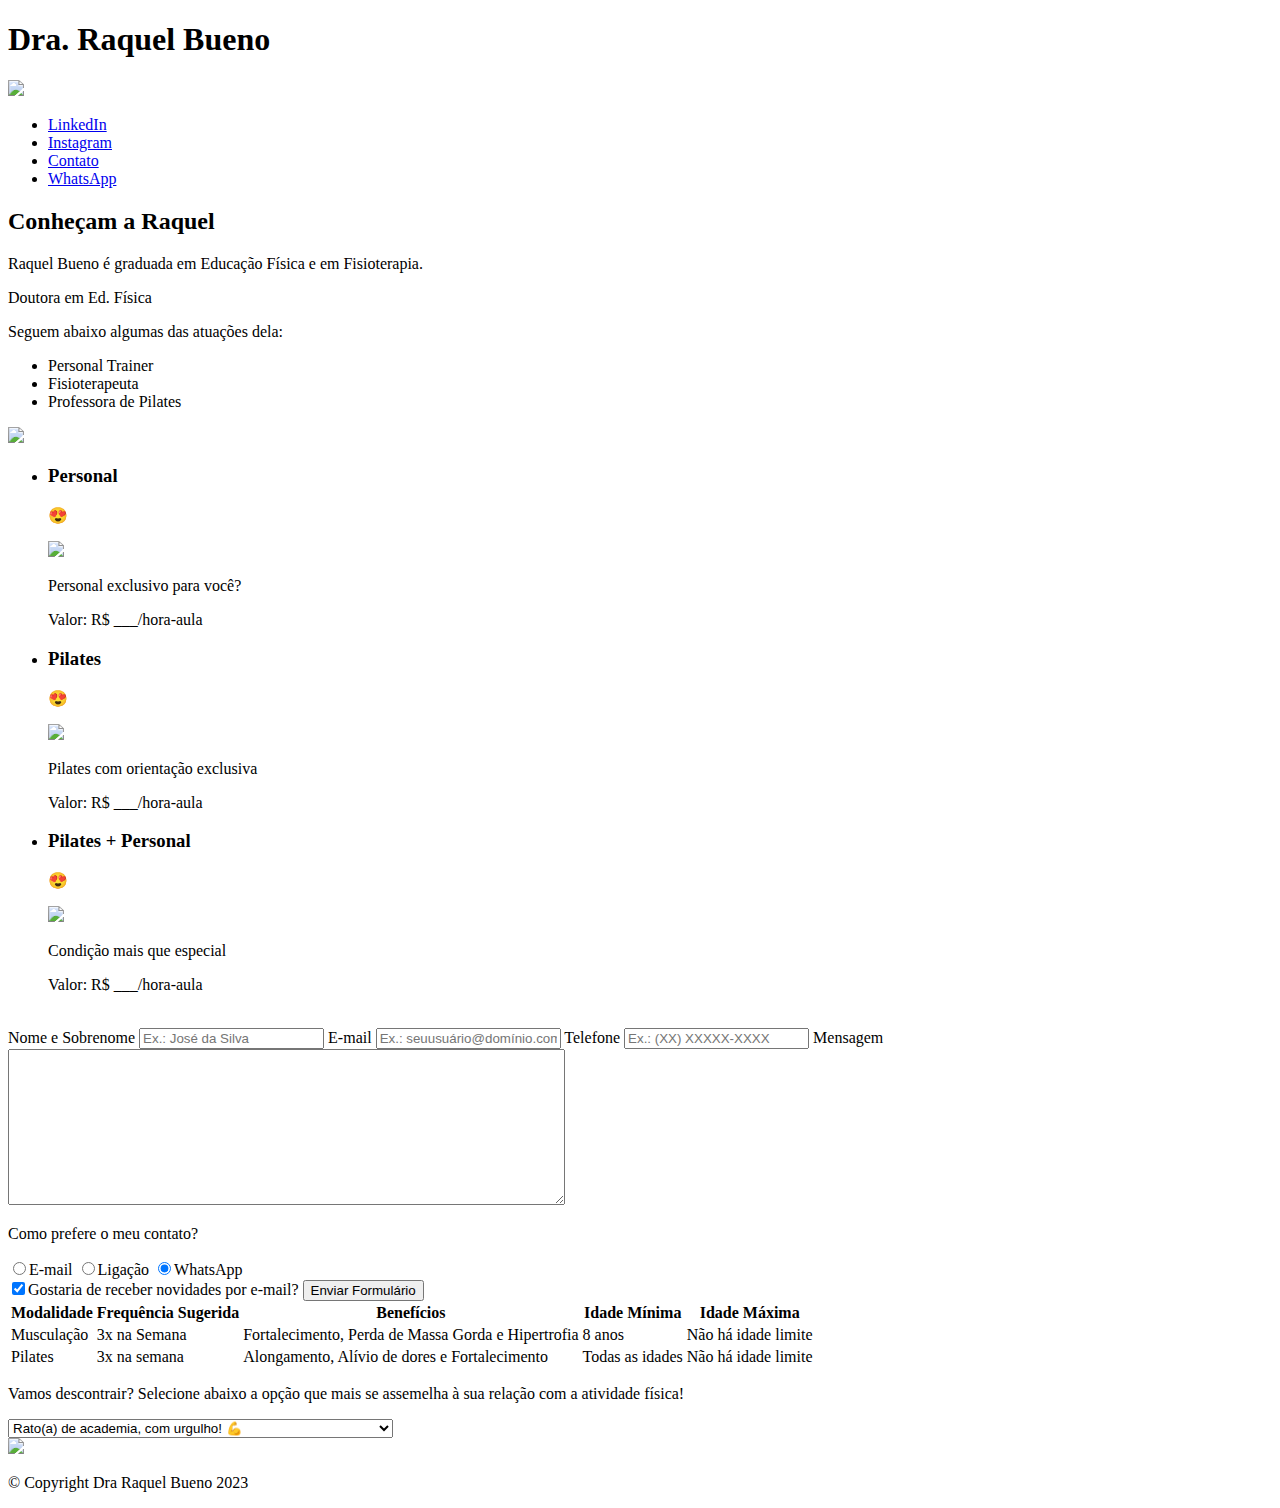
==== Produtos.html @ 339cc0a1 "adicionado o arquivo Produtos.html" ====
<!DOCTYPE html>
<html lang="pt-BR">
<head>
    <meta charset="UTF-8">
    <meta http-equiv="X-UA-Compatible" content="IE=edge">
    <meta name="viewport" content="width=device-width, initial-scale=1.0">
    <title>Dra. Raquel Bueno</title>
    <link rel="Stylesheet" href="style2.css">

</head>
<body>
    <header>
        <h1><strong>Dra. Raquel Bueno</strong></h1>
        <div class="caixa">
            <img id="logo_educa" src="educa.png">
            <nav>
                <ul>
                    <li><a href="https://www.linkedin.com/in/maria-raquel-oliveira-bueno-590a36100/?originalSubdomain=br" target="_blanked">LinkedIn</a></li>
                    <li><a href="https://www.instagram.com/rakbueno/?igshid=YmMyMTA2M2Y=" target="_blanked">Instagram</a></li>
                    <li><a href="#formulario">Contato</a></li>
                    <li><a href="https://wa.link/89w5hh" target="_blanked">WhatsApp</a></li>
                </ul>
            </nav>
        </div>
    </header>
    <div class="conhecam_a_raquel">
        <h2>Conheçam a Raquel</h2>
            <p>Raquel Bueno é graduada em Educação Física e em Fisioterapia.</p>
            <p>Doutora em Ed. Física </p>
    </div>
        <div class="informacoes">
        <p>Seguem abaixo algumas das atuações dela:</p>
        <ul>
            <li>Personal Trainer</li>
            <li>Fisioterapeuta</li>
            <li>Professora de Pilates</li>
        </ul>
        </div>
        <img class="foto-raquel" 
        src="Foto-Maria-Raquel-Oliveira-Bueno.jpg">
    <main>
        <ul class="produtos">
            <li>
                <h3>Personal</h3>
                <p>&#128525;</p>
                <img src="./Img/personal.jpg"> 
                <p>Personal exclusivo para você?</p>
                <p class="valor">Valor: R$ ___/hora-aula</p>   
            </li>
            <li>
                <h3>Pilates</h3>
                <p>&#128525;</p>
                <img src="./Img/pilates.jpg">
                <p>Pilates com orientação exclusiva</p>
                <p class="valor">Valor: R$ ___/hora-aula</p>
            </li>
            <li>
                <h3>Pilates + Personal</h3>
                <p>&#128525;</p>
                <img src="./Img/pilatespersonal.jpg">
                <p>Condição mais que especial</p>
                <p class="valor">Valor: R$ ___/hora-aula</p>
            </li>
        </ul>
        <br>
        <form id="formulario">
            <label for="nomeesobrenome">Nome e Sobrenome</label>
            <input type="text" id="nomeesobrenome" class="input-padrao" required placeholder="Ex.: José da Silva">
           
            <label for="email">E-mail</label>
            <input type="email" id="email" class="input-padrao" placeholder="Ex.: seuusuário@domínio.com">
           
            <label for="telefone">Telefone</label>
            <input type="tel" id="telefone" class="input-padrao" required placeholder="Ex.: (XX) XXXXX-XXXX">
           
            <label for="mensagem">Mensagem</label>
            <textarea cols="67" rows="10" id="mensagem" class="input-padrao"></textarea>

           
            <div>
                <p>Como prefere o meu contato?</p>
                <label for="radio-email"><input type="radio" name="contato" value="email" id="radio-email">E-mail</label>
                
                <label for="radio-ligacao"><input type="radio" name="contato" value="ligacao" id="radio-ligacao">Ligação</label>
                
                <label for="radio-whatsapp"><input type="radio" name="contato" id="whatsapp" value="whatsapp" checked>WhatsApp</label>
                </div>
            
            <label><input class="checkbox" type="checkbox" checked>Gostaria de receber novidades por e-mail?</label>
            
            <input class="submit" type="submit" value="Enviar Formulário">
    </form>
    <div>
        <table>
            <tr> 
                <th>Modalidade</th>
                <th>Frequência Sugerida</th>
                <th>Benefícios</th>
                <th>Idade Mínima</th>
                <th>Idade Máxima</th>
            </tr>
            <tr>
                <td>Musculação</td>
                <td>3x na Semana</td>
                <td>Fortalecimento, Perda de Massa Gorda e Hipertrofia</td>
                <td>8 anos</td>
                <td>Não há idade limite</td>
            </tr>
            <tr>
                <td>Pilates</td>
                <td>3x na semana</td>
                <td>Alongamento, Alívio de dores e Fortalecimento</td>
                <td>Todas as idades</td>
                <td>Não há idade limite</td>
            </tr>
        </table>
    </div>
    <div>
        <p>Vamos descontrair? Selecione abaixo a opção que mais se assemelha à sua relação com a atividade física!</p>
        <select>
            <option>Rato(a) de academia, com urgulho! &#128170</option>
            <option>Estou matriculado(a) na academia, mas sabe como é né? &#129335</option>
            <option>Esse ano eu prometi pra mim mesmo que vou começar! &#129310</option>
            <option>Deus é mais! Não sirvo pra isso não! &#9760</option>
        </select>
    </div>
    </main>
    <footer>
       <img class="fotovictor" src="victor.jpg">
       <p class="copyright">	
        &copy; Copyright Dra Raquel Bueno 2023</p>
    </footer>    
</body>
</html>
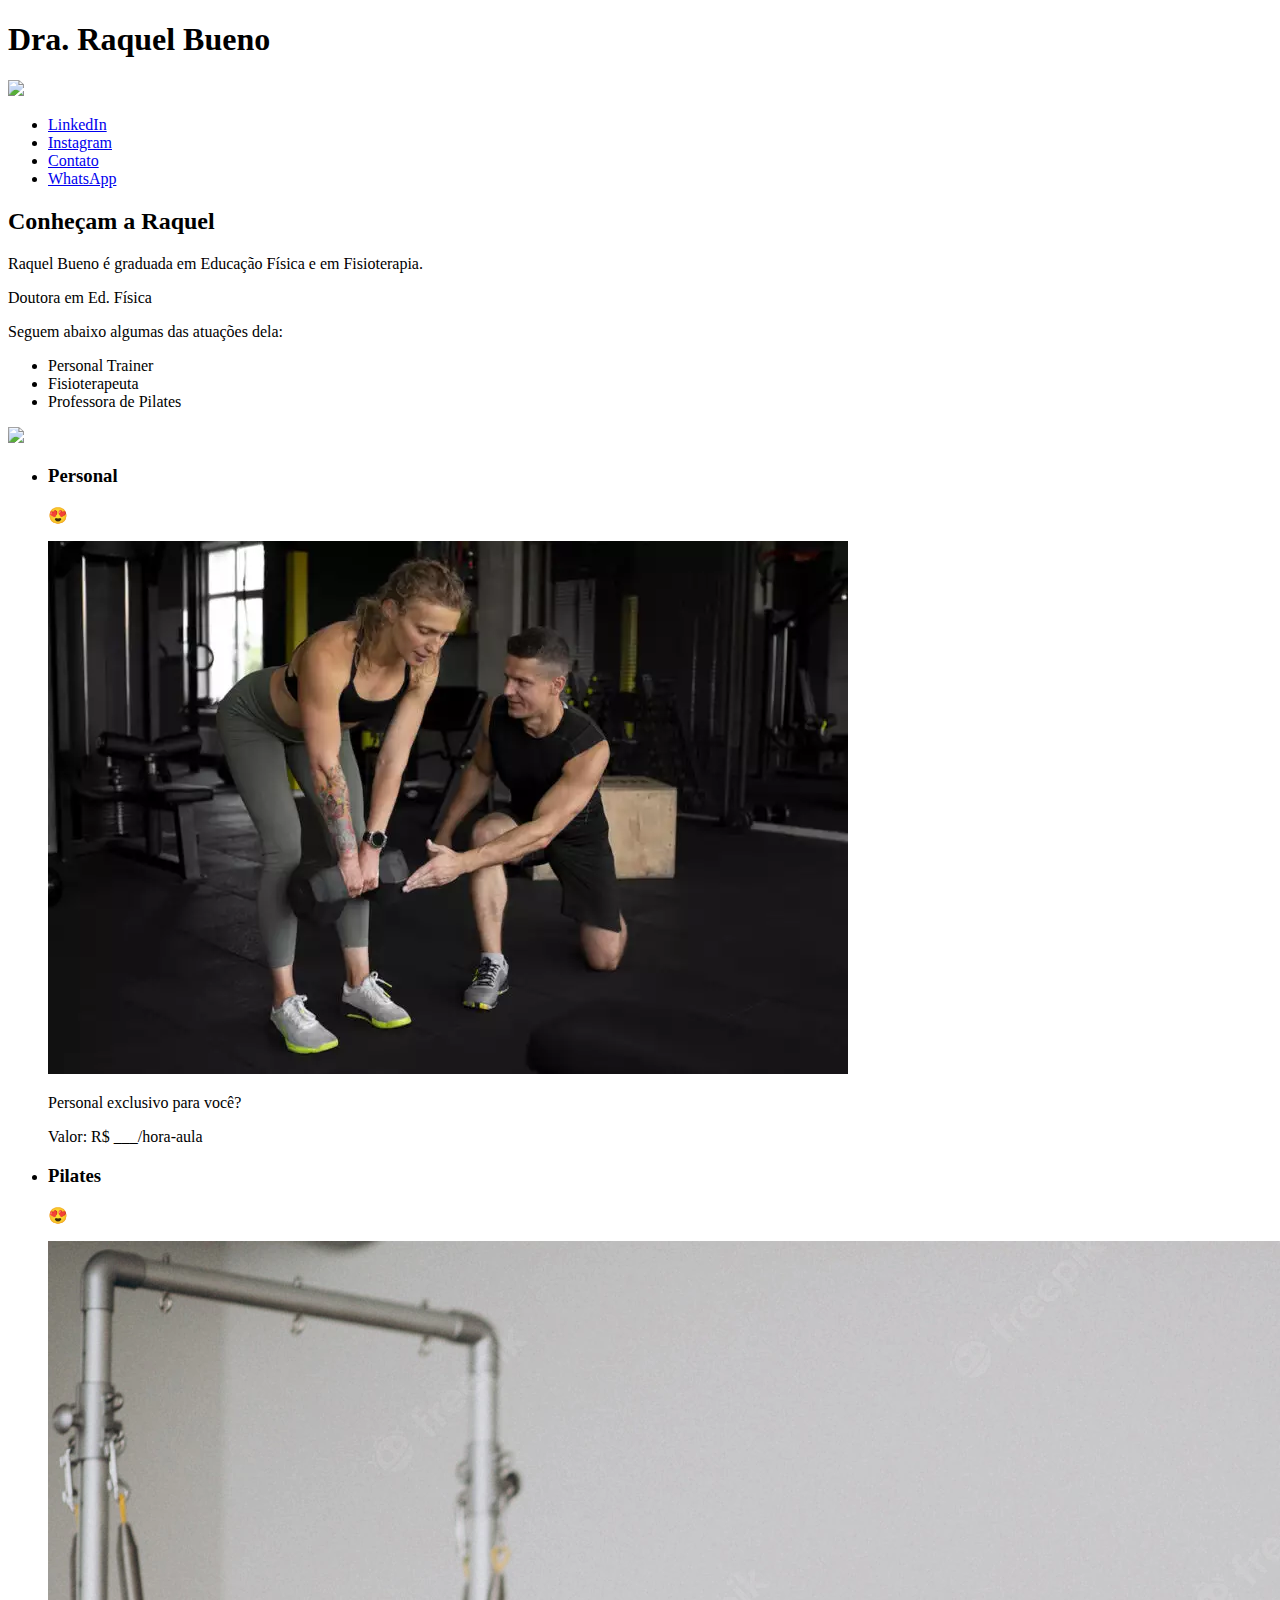
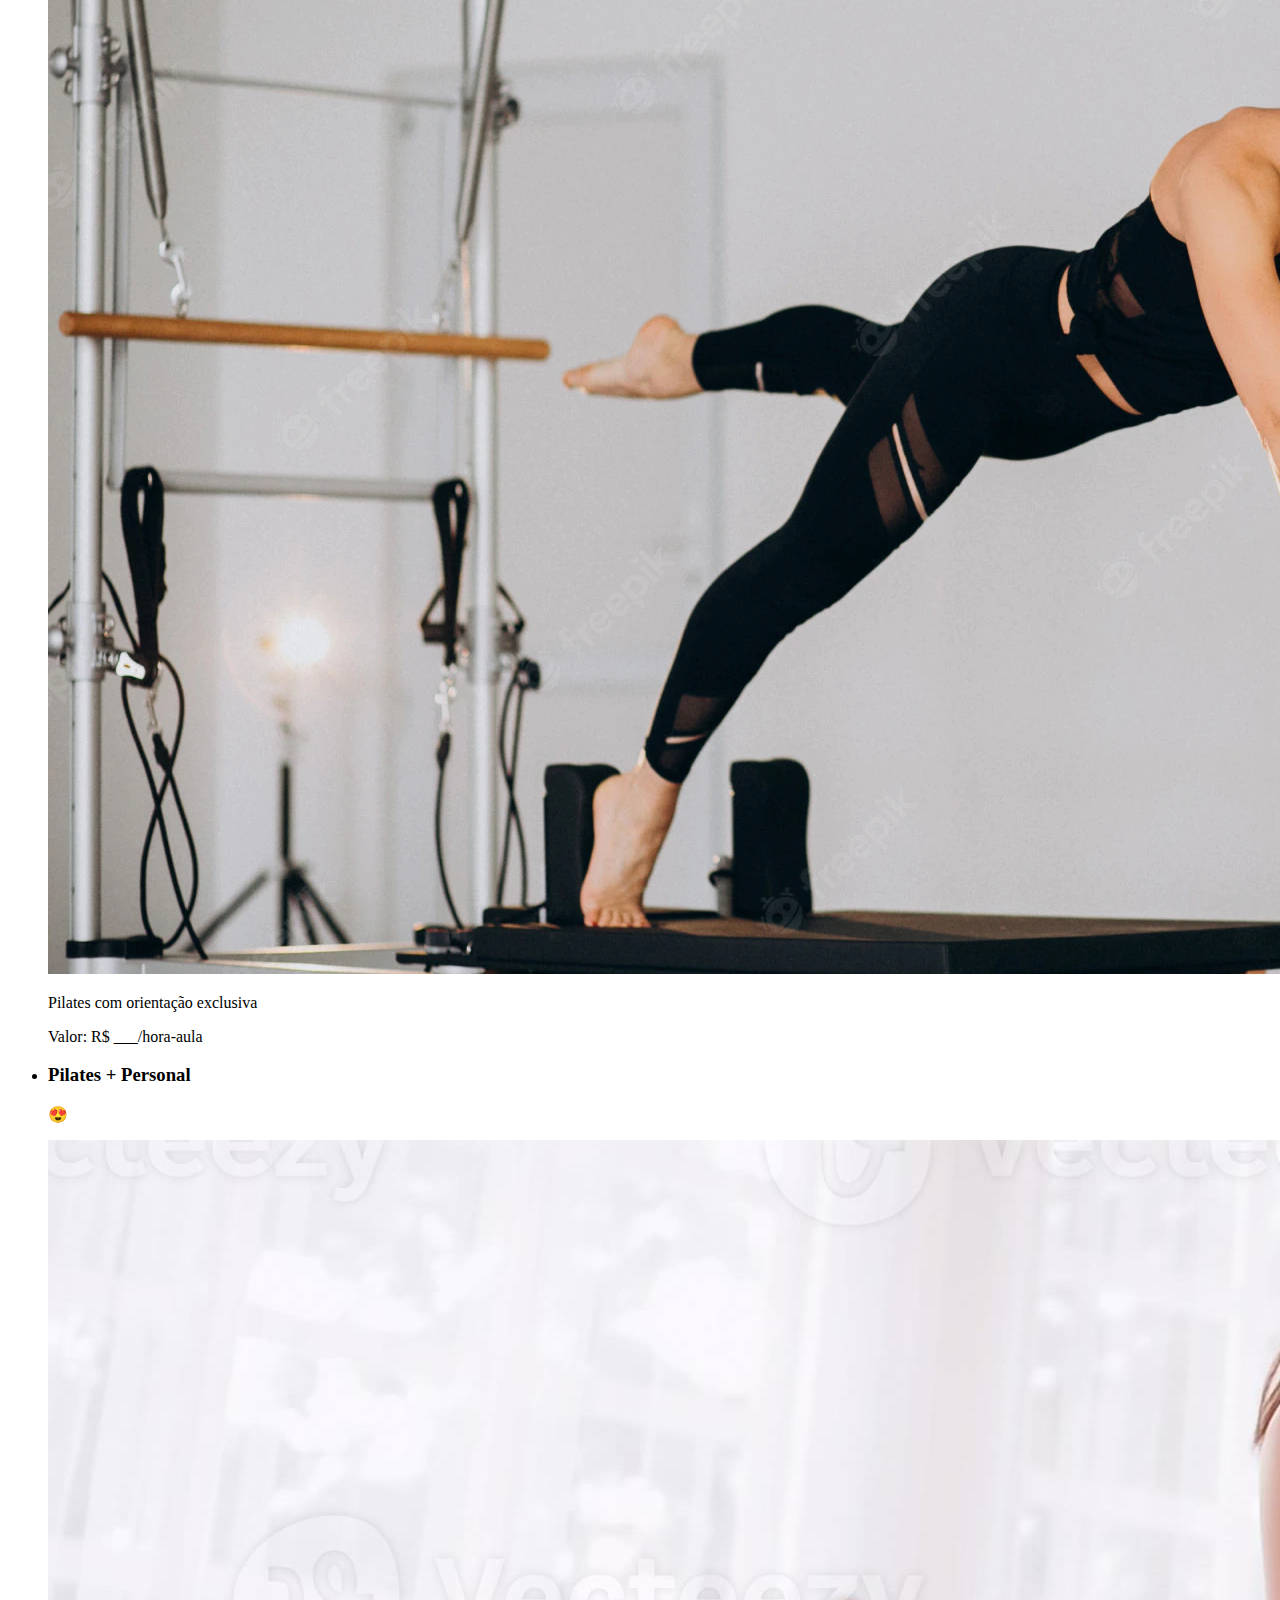
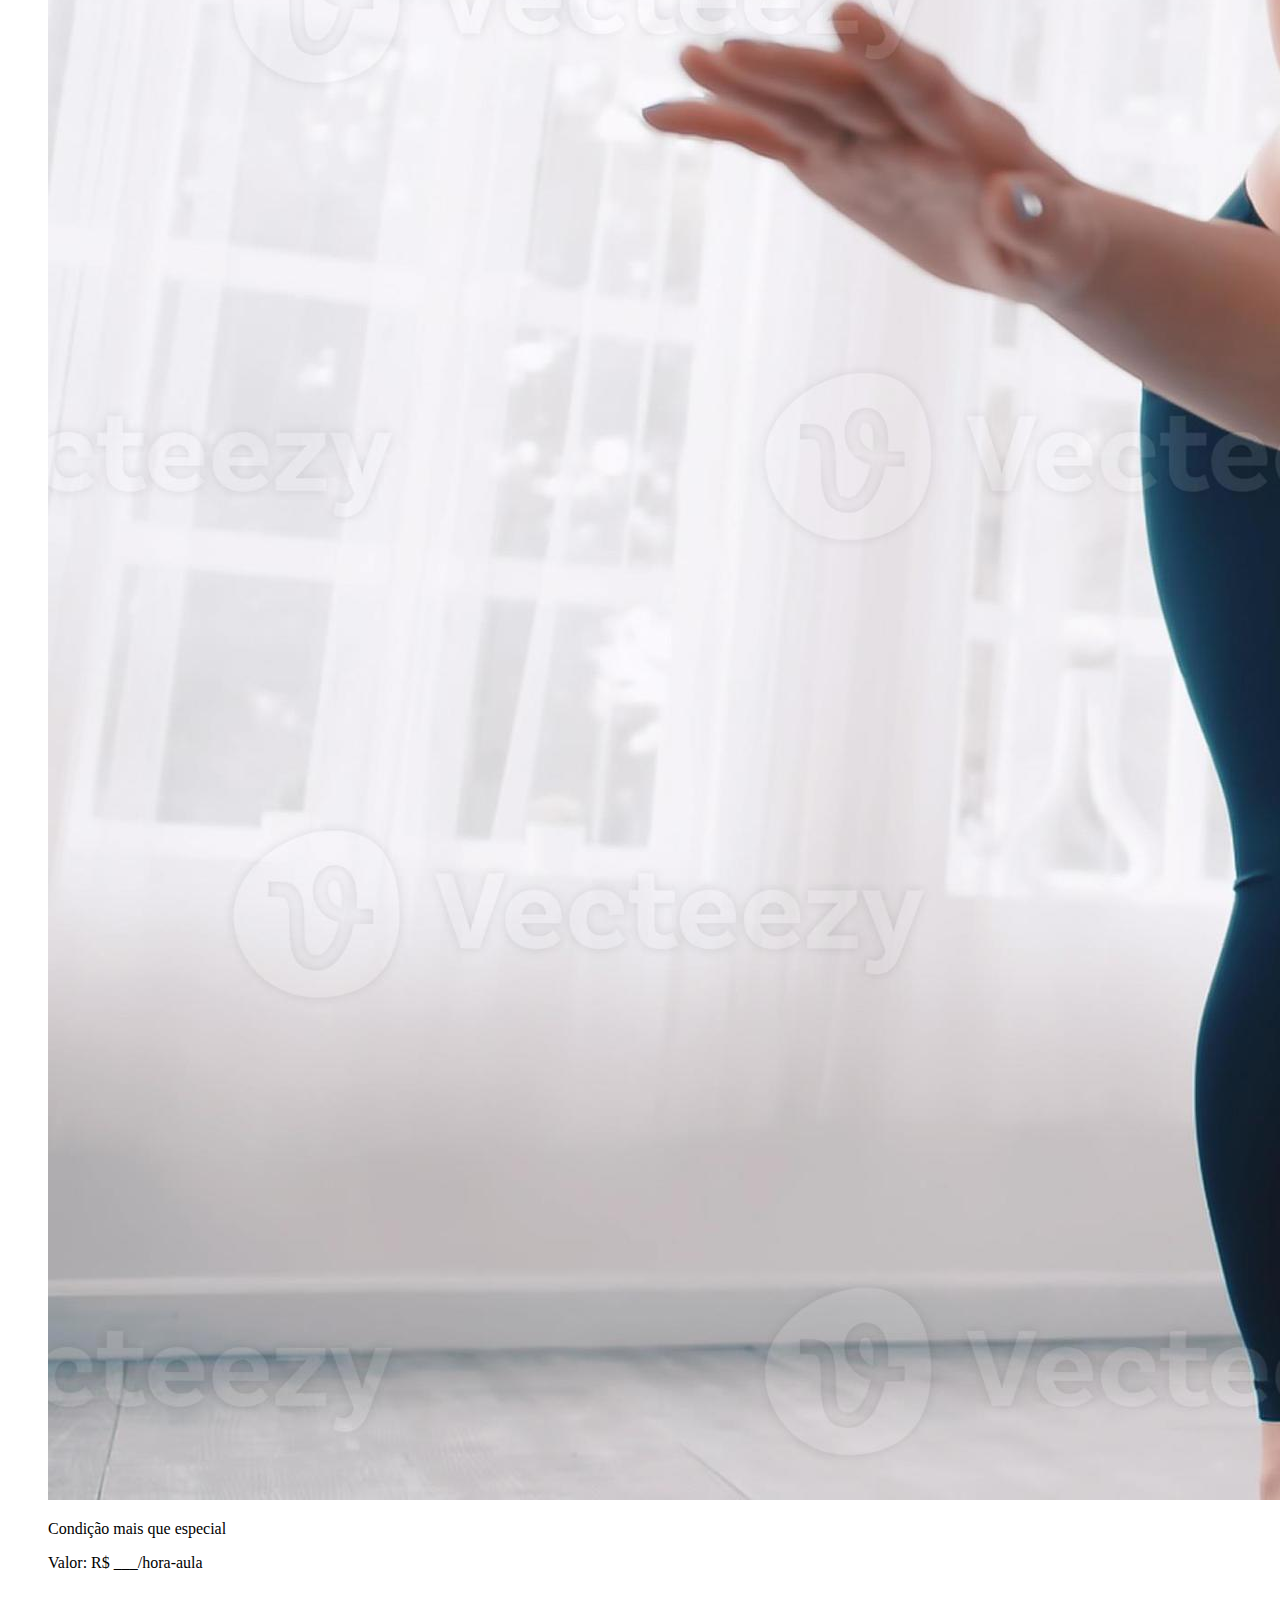
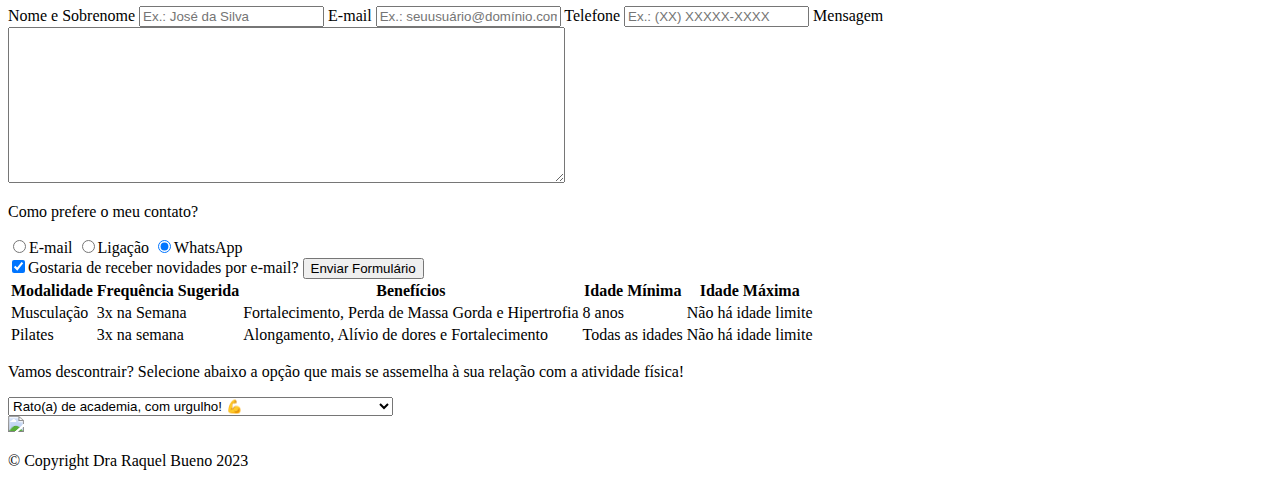
==== commit 07ba747f: "Trocado Dra. por Dra" ====
--- a/Produtos.html
+++ b/Produtos.html
@@ -4,7 +4,7 @@
     <meta charset="UTF-8">
     <meta http-equiv="X-UA-Compatible" content="IE=edge">
     <meta name="viewport" content="width=device-width, initial-scale=1.0">
-    <title>Dra. Raquel Bueno</title>
+    <title>Dra Raquel Bueno</title>
     <link rel="Stylesheet" href="style2.css">
 
 </head>
